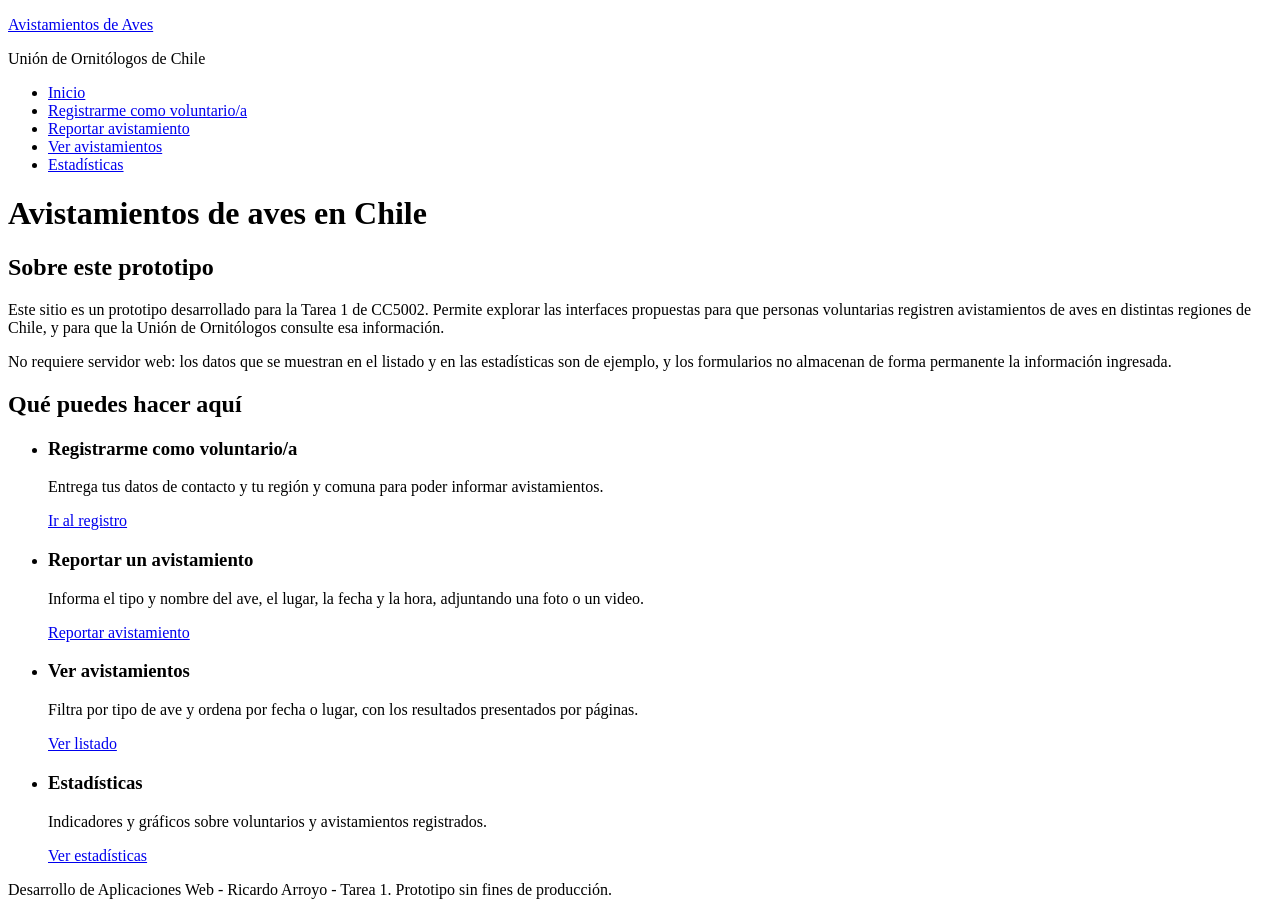
==== index.html @ 11ee65dc "Agrega estructura HTML de la portada" ====
<!DOCTYPE html>
<html lang="es">
    <head>
        <meta charset="UTF-8">
        <meta name="viewport" content="width=device-width, initial-scale=1.0">
        <title>Inicio - Avistamientos de Aves</title>
        <link rel="stylesheet" href="css/estilos.css">
    </head>
    <body>

        <header>
            <p class="marca"><a href="index.html">Avistamientos de Aves</a></p>
            <p class="subtitulo">Unión de Ornitólogos de Chile</p>

            <nav aria-label="Navegación principal">
                <ul>
                    <li><a href="index.html" aria-current="page">Inicio</a></li>
                    <li><a href="registro-voluntario.html">Registrarme como voluntario/a</a></li>
                    <li><a href="reportar-avistamiento.html">Reportar avistamiento</a></li>
                    <li><a href="avistamientos.html">Ver avistamientos</a></li>
                    <li><a href="estadisticas.html">Estadísticas</a></li>
                </ul>
            </nav>
        </header>
        <main>
            <h1>Avistamientos de aves en Chile</h1>

            <section>
                <h2>Sobre este prototipo</h2>
                <p>
                Este sitio es un prototipo desarrollado para la Tarea 1 de CC5002.
                Permite explorar las interfaces propuestas para que personas voluntarias
                registren avistamientos de aves en distintas regiones de Chile, y para
                que la Unión de Ornitólogos consulte esa información.
                </p>
                <p>
                No requiere servidor web: los datos que se muestran en el listado y en
                las estadísticas son de ejemplo, y los formularios no almacenan de forma
                permanente la información ingresada.
                </p>
            </section>
                
            <section>
                <h2>Qué puedes hacer aquí</h2>

                <ul class="tarjetas">
                    <li>
                        <h3>Registrarme como voluntario/a</h3>
                        <p>
                            Entrega tus datos de contacto y tu región y comuna para poder
                            informar avistamientos.
                        </p>
                        <a href="registro-voluntario.html">Ir al registro</a>
                    </li>
                    <li>
                        <h3>Reportar un avistamiento</h3>
                        <p>
                            Informa el tipo y nombre del ave, el lugar, la fecha y la hora,
                            adjuntando una foto o un video.
                        </p>
                        <a href="reportar-avistamiento.html">Reportar avistamiento</a>
                    </li>
                    <li>
                        <h3>Ver avistamientos</h3>
                        <p>
                            Filtra por tipo de ave y ordena por fecha o lugar, con los
                            resultados presentados por páginas.
                        </p>
                        <a href="avistamientos.html">Ver listado</a>
                    </li>
                    <li>
                        <h3>Estadísticas</h3>
                        <p>
                            Indicadores y gráficos sobre voluntarios y avistamientos
                            registrados.
                        </p>
                        <a href="estadisticas.html">Ver estadísticas</a>
                    </li>
                </ul>
            </section>
        </main>

        <footer>
            <p>Desarrollo de Aplicaciones Web - Ricardo Arroyo - Tarea 1. Prototipo sin fines de producción.</p>
        </footer>

    </body>
</html>
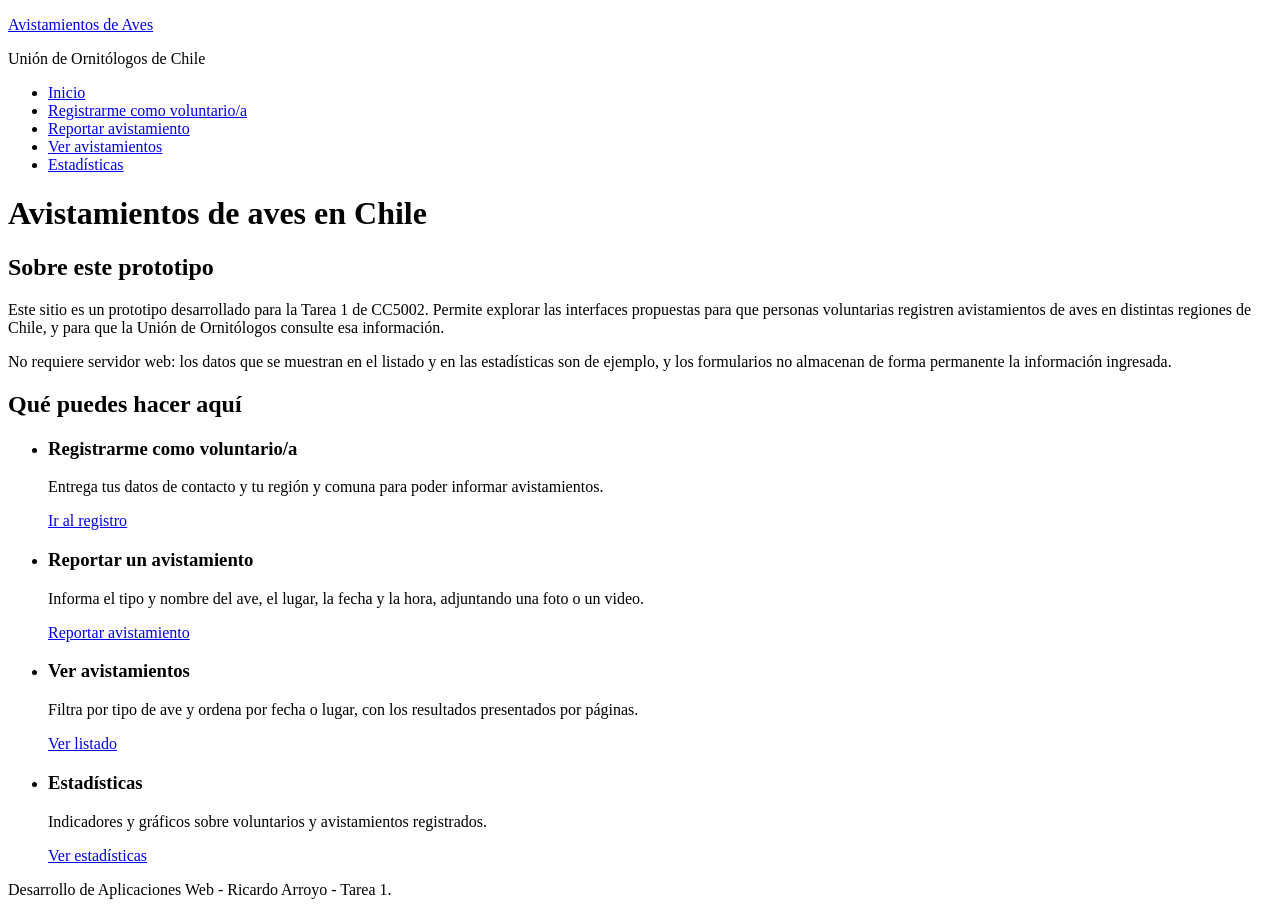
==== commit 1fb2413e: "Agrega formulario de registro de voluntario" ====
--- a/index.html
+++ b/index.html
@@ -81,7 +81,7 @@
         </main>
 
         <footer>
-            <p>Desarrollo de Aplicaciones Web - Ricardo Arroyo - Tarea 1. Prototipo sin fines de producción.</p>
+            <p>Desarrollo de Aplicaciones Web - Ricardo Arroyo - Tarea 1.</p>
         </footer>
 
     </body>
